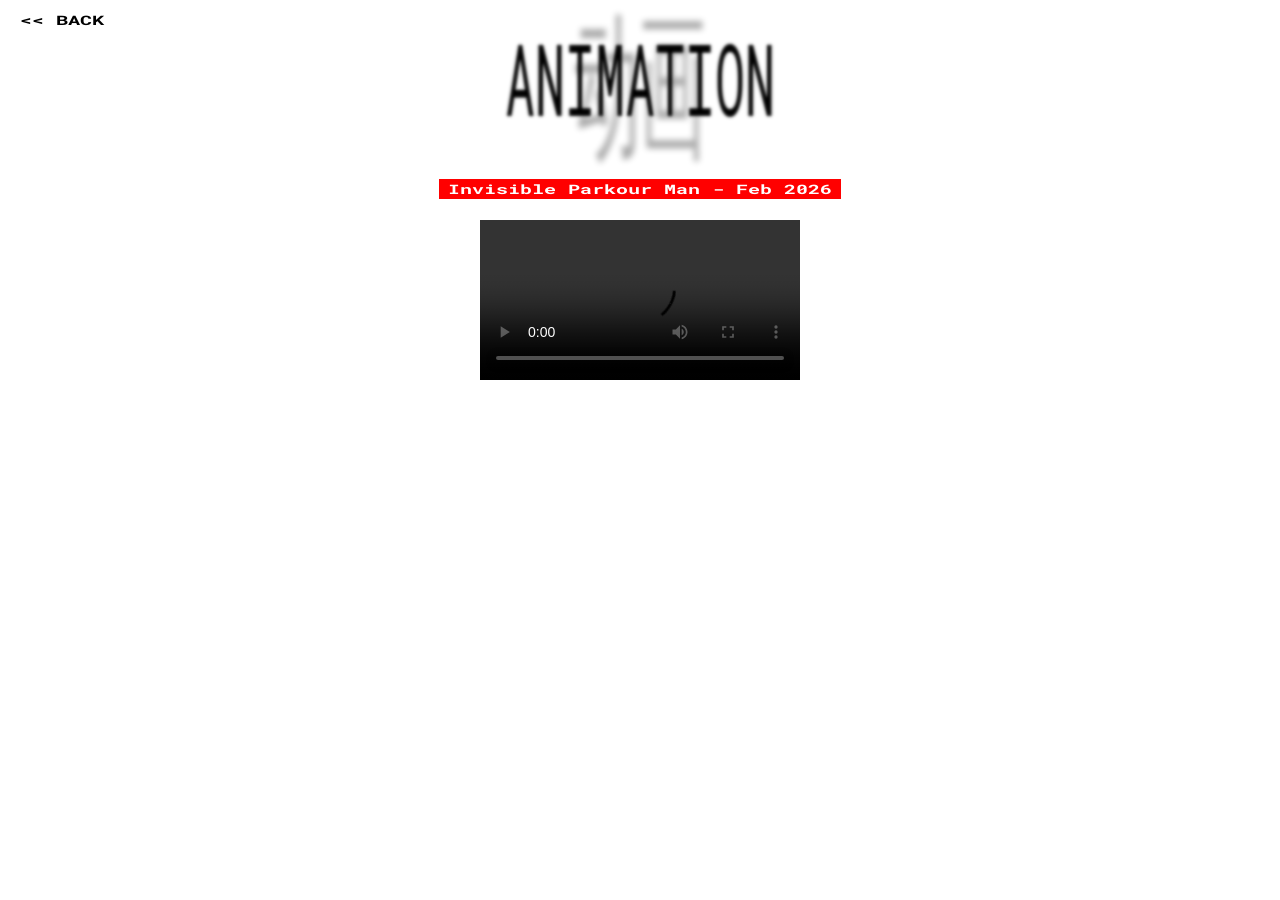
==== animation.html @ c97642e0 "Initial commit" ====
<!DOCTYPE html>
<html lang="en">
<head>
    <meta charset="UTF-8">
    <meta name="viewport" content="width=device-width, initial-scale=1.0">
    <title>JESSE LI</title>

    <link rel="stylesheet" href="style.css">
</head>
<body>
    <div id="transition"></div>
    <button>
        <a href="index.html">
            &lt;&lt; BACK
        </a>
    </button>
    <center>
        <span class="title-small">
            ANIMATION
        </span>
        <span class="title-small-back">
            动画
        </span>
        <!-- <button style="font-size: 10px;">Toggle list view</button>
        <br>
        <button class="button-emphasized">&lt;&lt; PREV</button>
        <button class="button-emphasized">NEXT &gt;&gt;</button> -->

        <br><br>
        <button class="button-emphasized" disabled>Invisible Parkour Man - Feb 2026</button><br>
        <br>
        <video width="320px" controls>
            <source src="animations/Li_Jesse_InvisibleParkourMan.mp4" type="video/mp4">
        </video>
    </center>
</body>
</html>
---- style.css ----
@import url('https://fonts.googleapis.com/css2?family=Roboto+Mono:ital,wght@0,100..700;1,100..700&display=swap');

body {
    font-family: "Roboto Mono";
}

button a {
    color: inherit;
    text-decoration: inherit;
}
button {
    background: #ffffff05;
    border: none;
    font-family: inherit;
    font-weight: bold;
    letter-spacing: calc(0.75 * normal);
    margin-left: 20px;
    margin-right: 20px;

    transform: scale(1.5, 1);

    transition: 180ms;
}
button:hover {
    background: #f00;
    color: #fff;
}
.button-emphasized {
    background: #f00;
    color: #fff;
}
.button-emphasized:hover {
    background: #00f;
}

.dead-center {
    position: fixed;
    left: 50vw;
    top: 50vh;
    transform: translate(-50%, -50%);
    padding: 0px 50px 0px 50px;
}

#transition {
    position: fixed;
    left: 0px;
    top: 0px;
    width: 100vw;
    height: 100vh;
    z-index: 5000;
    background: #fff;
    pointer-events: none;
    animation: fade-out 0.85s;
    opacity: 0;
}

@keyframes fade-out {
    from {
        opacity: 1;
        display: block;
    }
    to {
        opacity: 0;
        display: none;
    }
}

#title, #title-back, .title-small, .title-small-back {
    display: block;
    font-size: 50px;
    transform: scale(1.5, 4.3);
    /* color: #00000032; */
    color: transparent;
    text-shadow: 0px 0px 2.3px black;
    margin-top: 80px;
    margin-bottom: 80px;
    pointer-events: none;
}
#title-back {
    text-shadow: 0px 0px 3px #00000055;
    transform: scale(1.75, 7.3);
    margin-top: -160px;
}
.title-small, .title-small-back {
    transform: scale(1, 2);
    /* font-weight: bold; */
    margin-top: 15px;
    margin-bottom: 15px;
}
.title-small-back {
    text-shadow: 0px 0px 3px #00000055;
    transform: scale(1.3, 3.2);
    margin-top: -75px;
}


#left-marquee, #right-marquee {
    position: fixed;
    top: 0px;
    height: 100vh;
    width: 70px;
    background-image: url("me.png");
    background-size: 70px 130px;
}
#left-marquee {
    left: 0;
    animation: 10.5s linear 0s infinite scrolling-up;
}
#right-marquee {
    right: 0;
    animation: 10.5s linear 0s infinite scrolling-down;
}
@keyframes scrolling-up {
    from {
        background-position-y: 130px;
    }
    to {
        background-position-y: 0px;
    }
}
@keyframes scrolling-down {
    from {
        background-position-y: 0px;
    }
    to {
        background-position-y: 130px;
    }
}



.window {
    border: 2px outset #aaa;
    background: #fff;
    width: fit-content;
    max-width: calc(100vw - 30px);
    padding: 0px;
    box-shadow: 1px 1px 3px #00000031;
}
.window-header {
    background: #3b5394;
    padding: 2px;
    text-align: end;
}
.window-header button {
    background: #f00;
    color: #fff;
    border: 2px outset #ff7755;
    transform: scale(1, 1);
    margin: 2px 5px 2px 5px;
    font-size: 20px;
    line-height: 20px;
    font-weight: normal;
    box-shadow: 1px 1px 3px #00000009;
}
.window-header button:active {
    filter: brightness(70%);
    border-style: inset;
}
.window-content {
    border: 2px inset #aaa;
    padding: 20px;
}
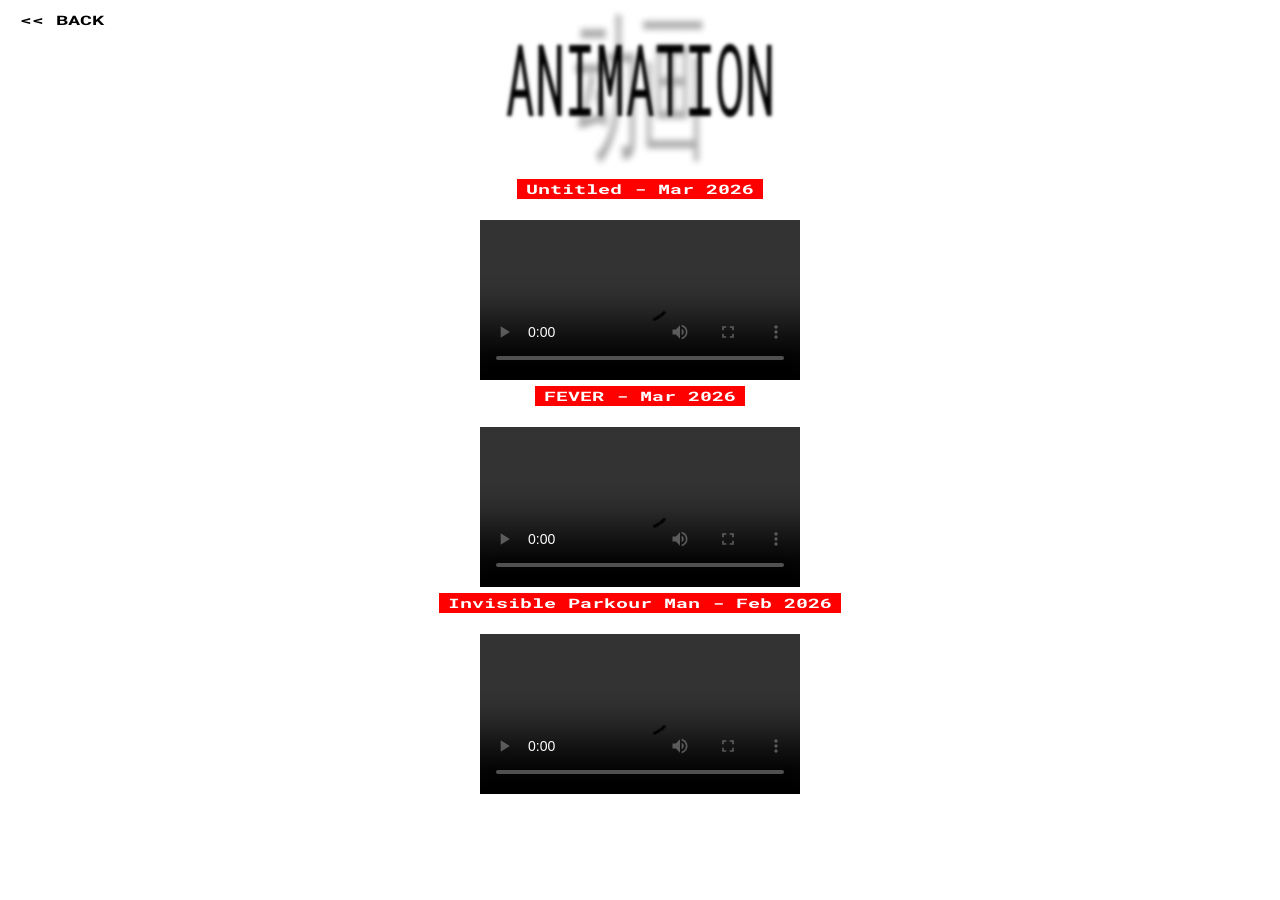
==== commit d85e0148: "aaaa" ====
--- a/animation.html
+++ b/animation.html
@@ -26,12 +26,30 @@
         <button class="button-emphasized">&lt;&lt; PREV</button>
         <button class="button-emphasized">NEXT &gt;&gt;</button> -->
 
-        <br><br>
+        <br>
+        
+        <br>
+        <button class="button-emphasized" disabled>Untitled - Mar 2026</button><br>
+        <br>
+        <video width="320px" controls>
+            <source src="animations/Untitled.mp4" type="video/mp4">
+        </video>
+        
+        <br>
+        <button class="button-emphasized" disabled>FEVER - Mar 2026</button><br>
+        <br>
+        <video width="320px" controls>
+            <source src="animations/FEVER.mp4" type="video/mp4">
+        </video>
+        
+        <br>
         <button class="button-emphasized" disabled>Invisible Parkour Man - Feb 2026</button><br>
         <br>
         <video width="320px" controls>
             <source src="animations/Li_Jesse_InvisibleParkourMan.mp4" type="video/mp4">
         </video>
+
+        
     </center>
 </body>
 </html>
--- a/style.css
+++ b/style.css
@@ -87,6 +87,15 @@
     margin-top: 15px;
     margin-bottom: 15px;
 }
+.title-dinky {
+    /* background: green; */
+    display: block;
+    transform: scale(1, 0.5);
+    font-size: 30px;
+    font-weight: bold;
+    text-decoration: red wavy underline;
+}
+
 .title-small-back {
     text-shadow: 0px 0px 3px #00000055;
     transform: scale(1.3, 3.2);
@@ -160,4 +169,126 @@
 .window-content {
     border: 2px inset #aaa;
     padding: 20px;
+    box-sizing: border-box;
+}
+.project-description {
+    width: calc(100% - 40px - 120px);
+    display: inline-block;
+
+    /* background: blue; */
+}
+.project-links {
+    text-align: right;
+    width: 120px;
+    display: inline-block;
+
+    /* background: lime; */
+}
+.project-thumbnail {
+    width: calc(100% - 67px);
+}
+
+
+.project-panel {
+    text-align: right;
+    border: 2px inset #777;
+    padding: 0px;
+    width: 500px;
+    max-width: calc(100vw - 30px);
+    margin: 5px 0px;
+    background-size: cover;
+    background-position: center;
+
+    background-image: url("thumbnails/games/walls95.png");
+}
+.project-panel-info {
+    box-sizing: border-box;
+    /* background: red; */
+    background: linear-gradient(to right, transparent, #fff calc(100% - 100px));
+    width: 100%;
+    /* max-width: 300px; */
+    padding-right: 25px;
+    padding-bottom: 15px;
+}
+.project-panel .title-dinky {
+    margin-bottom: -15px;
+}
+.project-tags {
+    display: inline-block;
+    text-align: inherit;
+    max-width: 70%;
+}
+.project-tag {
+    font-size: 10px;
+    display: inline-block;
+    background: #00f;
+    color: #fff;
+    padding: 1px 3px;
+}
+
+#project-description {
+    display: block;
+    text-align: left;
+    font-size: 12px;
+    /* background: red; */
+    /* border: 2px inset #eee; */
+    /* padding: 5px; */
+    width: 500px;
+    max-width: calc(100vw - 30px);
+}
+.slideshow {
+    display: block;
+    position: relative;
+    width: 500px;
+    max-width: calc(100vw - 30px);
+}
+.slideshow img {
+    width: 100%;
+}
+.slideshow-progress {
+    display: block;
+    position: absolute;
+    /* right: 0px; */
+    /* font-size: 12px;
+    background: #0000005d;
+    padding: 5px;
+    color: #fff; */
+    background: #f00;
+    color: #fff;
+    outline: 3px solid #fff;
+
+    font-size: 12px;
+    font-weight: bold;
+    letter-spacing: calc(0.75 * normal);
+    padding-left: 20px;
+    padding-right: 20px;
+
+    left: 50%;
+    bottom: 0px;
+    transform: translateX(-50%) scale(1.5, 1);
+}
+.left-button, .right-button {
+    position: absolute;
+    top: 50%;
+    transform: translateY(-50%) scale(1, 3.5);
+    margin: 0px;
+    background: #333;
+    color: #fff;
+    cursor: pointer;
+    /* outline: 1px solid #fff; */
+}
+.left-button {
+    left: -5px;
+}
+.right-button {
+    right: -5px;
+}
+.slideshow-image {
+    width: 500px;
+    max-width: calc(100%);
+    height: 300px;
+    background-size: contain;
+    background-position: center;
+    background-repeat: no-repeat;
+    background-color: #151515;
 }
